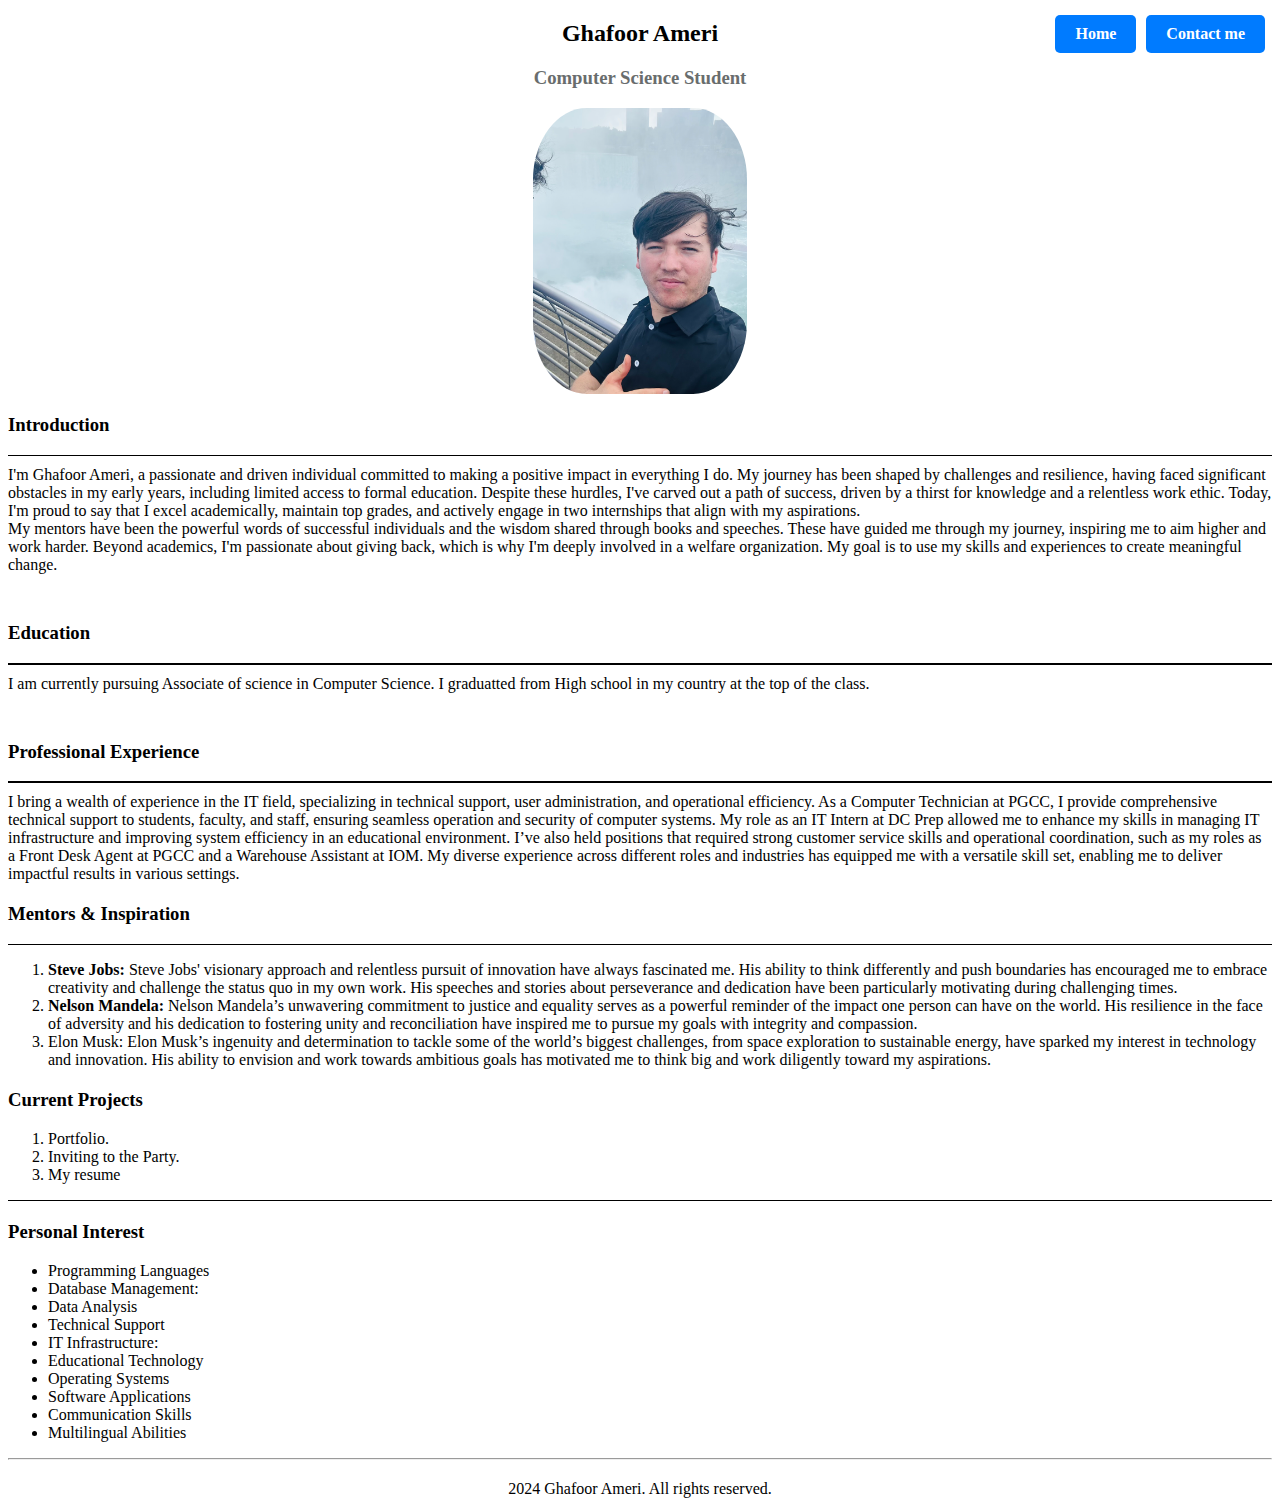
==== about.html @ c9eb3283 "Add files via upload" ====
<!DOCTYPE html>
<html lang="en">
<head>
    <meta charset="UTF-8">
    <title>About Me</title>
    <style>
        .centered {
            text-align: center;

        }
        .title {
            text-align: center;
            color: rgb(105, 109, 109);
        }
        .bold-hr {
            border: none;
            height: 1.5px;
            background-color: black;
        }
        .photo-container {
            display: flex;
            justify-content: center;
            align-items: left;
            height:auto;

        }
        .photo {
            max-width: 17%;
            height: auto;
            border-radius: 25%;
        }
        .navbar {
            position: fixed;
            top: 10px;
            right: 10px;
            display: flex;
            flex-direction:row;
        }
        .nav-button {
            background-color: #007bff;
            color: white;
            padding: 10px 20px;
            margin: 5px ;
            text-align: center;
            text-decoration: none;
            border-radius: 5px;
            font-weight: bold;
        }
        .nav-button:hover {
            background-color: #0056b3;
        }
        h3 {
            margin-top: 20px;
        }
        p {
            margin: 10px 0;
        }
       
    </style>
</head>
<body>
    <div class="navbar">
        <a href="./index.html" class="nav-button">Home</a>
        <a href="./contact.html" class="nav-button">Contact me</a>
    </div>
    <h2 class="centered">Ghafoor Ameri</h2>
    <h3 class="title">Computer Science Student</h3>
    <div class="photo-container">
        <img src="./470D8BFA-46FD-43EF-ABDF-8199E78B7647_1_105_c.jpeg" class="photo" alt="Ghafoor Ameri">
    </div>
    <h3>Introduction</h3>
    <hr class="bold-hr"/>
    <p>I'm Ghafoor Ameri, a passionate and driven individual committed to making a positive impact in everything I do. My journey has been shaped by challenges and resilience, having faced significant obstacles in my early years, including limited access to formal education. Despite these hurdles, I've carved out a path of success, driven by a thirst for knowledge and a relentless work ethic. Today, I'm proud to say that I excel academically, maintain top grades, and actively engage in two internships that align with my aspirations. <br/>

        My mentors have been the powerful words of successful individuals and the wisdom shared through books and speeches. These have guided me through my journey, inspiring me to aim higher and work harder. Beyond academics, I'm passionate about giving back, which is why I'm deeply involved in a welfare organization. My goal is to use my skills and experiences to create meaningful change.</p>
    <br/>
    <h3>Education</h3>
    <hr class="bold-hr"/>
    <p>I am currently pursuing Associate of science in Computer Science. I graduatted from High school in my country at the top of the class.</p> <br/>
    <h3>Professional Experience</h3>
    <hr class="bold-hr"/>
    <p>I bring a wealth of experience in the IT field, specializing in technical support, user administration, and operational efficiency. As a Computer Technician at PGCC, I provide comprehensive technical support to students, faculty, and staff, ensuring seamless operation and security of computer systems. My role as an IT Intern at DC Prep allowed me to enhance my skills in managing IT infrastructure and improving system efficiency in an educational environment. I’ve also held positions that required strong customer service skills and operational coordination, such as my roles as a Front Desk Agent at PGCC and a Warehouse Assistant at IOM. My diverse experience across different roles and industries has equipped me with a versatile skill set, enabling me to deliver impactful results in various settings.</p>
    <h3>Mentors & Inspiration</h3>
    <hr class="bold-hr"/>
    <p>
        <ol>
            <li><strong>Steve Jobs:</strong> Steve Jobs' visionary approach and relentless pursuit of innovation have always fascinated me. His ability to think differently and push boundaries has encouraged me to embrace creativity and challenge the status quo in my own work. His speeches and stories about perseverance and dedication have been particularly motivating during challenging times.</li>
            <li><strong>Nelson Mandela: </strong>Nelson Mandela’s unwavering commitment to justice and equality serves as a powerful reminder of the impact one person can have on the world. His resilience in the face of adversity and his dedication to fostering unity and reconciliation have inspired me to pursue my goals with integrity and compassion.</li>
            <li><stong>Elon Musk:</stong> Elon Musk’s ingenuity and determination to tackle some of the world’s biggest challenges, from space exploration to sustainable energy, have sparked my interest in technology and innovation. His ability to envision and work towards ambitious goals has motivated me to think big and work diligently toward my aspirations.</li>
        </ol>
    
    </p>
    <h3>Current Projects</h3>
    <ol>
        <li>Portfolio.</li>
        <li>Inviting to the Party.</li>
        <li>My resume</li>
    </ol>
    <hr class="bold-hr"/>

    <h3>Personal Interest</h3>
    <ul>
        <li>Programming Languages</li>
        <li>Database Management:</li>
        <li>Data Analysis</li>
        <li>Technical Support</li>
        <li>IT Infrastructure:</li>
        <li>Educational Technology</li>
        <li>Operating Systems</li>
        <li>Software Applications</li>
        <li>Communication Skills</li>
        <li>Multilingual Abilities</li>

    </ul>
    <hr/>
    <footer style="text-align: center; margin-top: 20px;">
        <p>2024 Ghafoor Ameri. All rights reserved.</p>
    </footer>






</body>
</html>
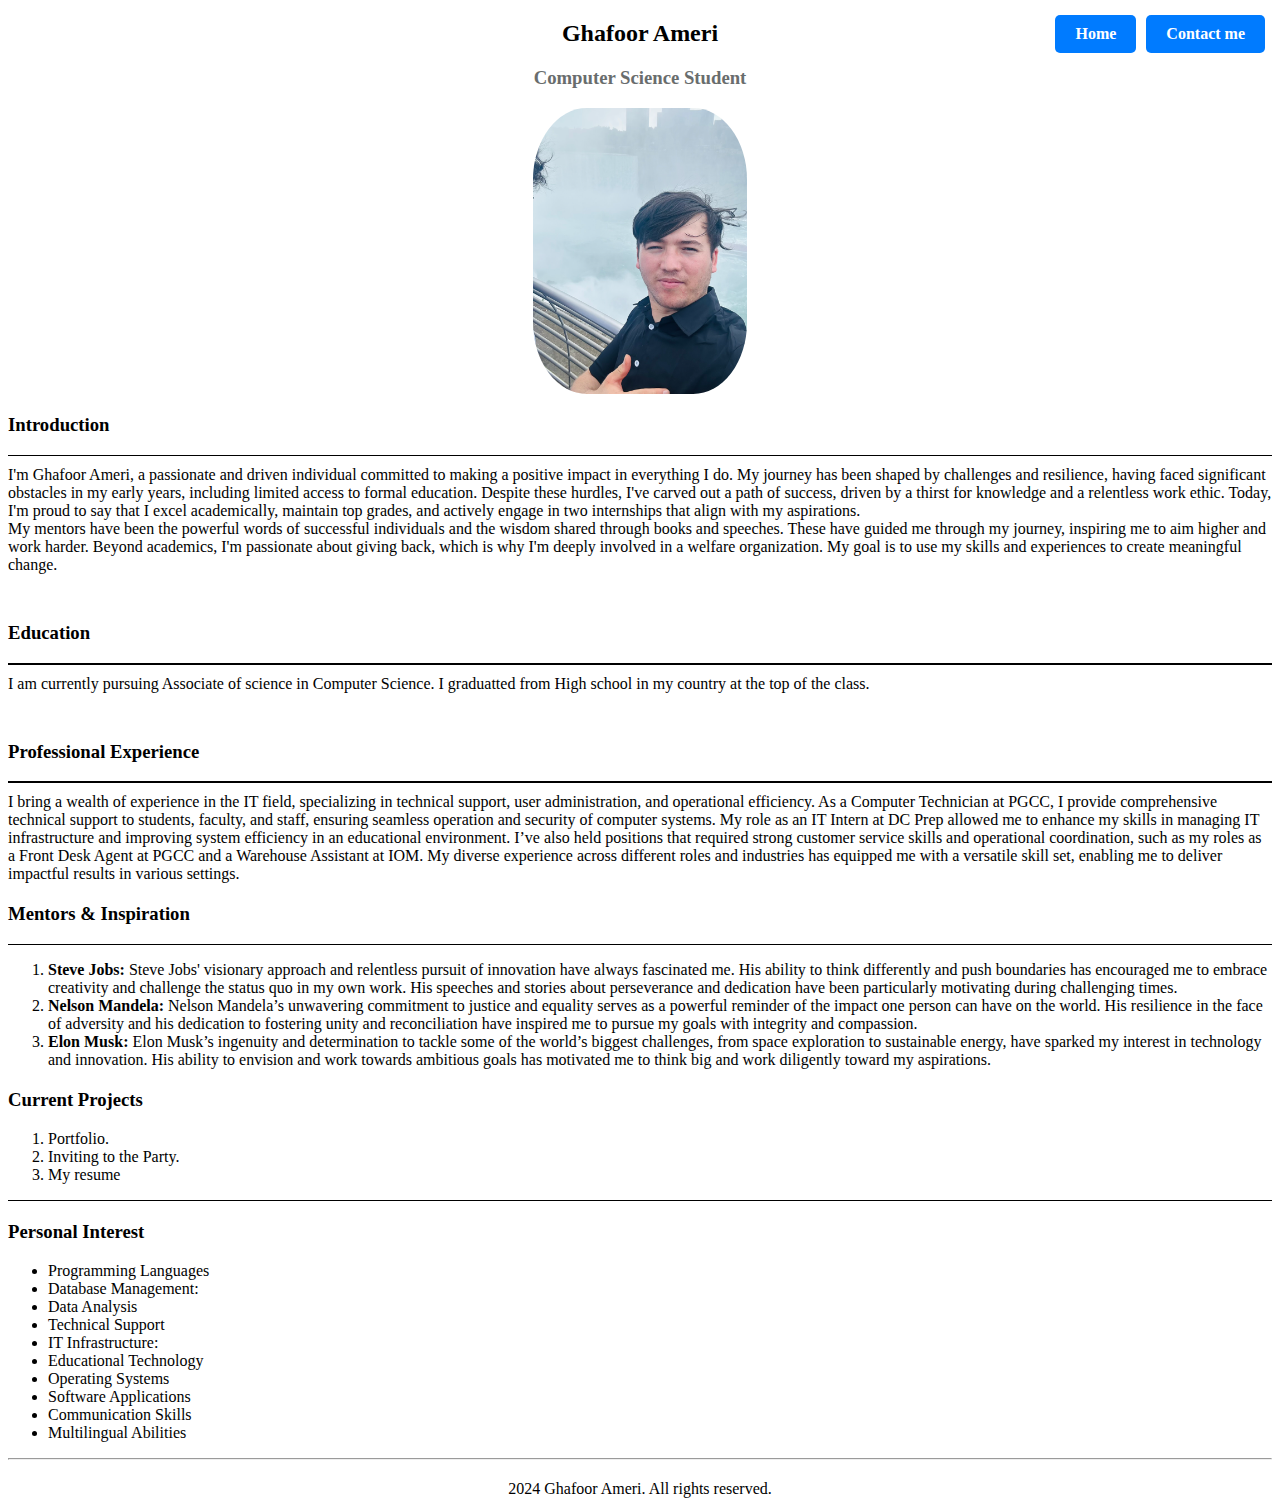
==== commit a5474819: "Update about.html" ====
--- a/about.html
+++ b/about.html
@@ -86,7 +86,7 @@
         <ol>
             <li><strong>Steve Jobs:</strong> Steve Jobs' visionary approach and relentless pursuit of innovation have always fascinated me. His ability to think differently and push boundaries has encouraged me to embrace creativity and challenge the status quo in my own work. His speeches and stories about perseverance and dedication have been particularly motivating during challenging times.</li>
             <li><strong>Nelson Mandela: </strong>Nelson Mandela’s unwavering commitment to justice and equality serves as a powerful reminder of the impact one person can have on the world. His resilience in the face of adversity and his dedication to fostering unity and reconciliation have inspired me to pursue my goals with integrity and compassion.</li>
-            <li><stong>Elon Musk:</stong> Elon Musk’s ingenuity and determination to tackle some of the world’s biggest challenges, from space exploration to sustainable energy, have sparked my interest in technology and innovation. His ability to envision and work towards ambitious goals has motivated me to think big and work diligently toward my aspirations.</li>
+            <li><strong>Elon Musk:</strong> Elon Musk’s ingenuity and determination to tackle some of the world’s biggest challenges, from space exploration to sustainable energy, have sparked my interest in technology and innovation. His ability to envision and work towards ambitious goals has motivated me to think big and work diligently toward my aspirations.</li>
         </ol>
     
     </p>
@@ -123,4 +123,4 @@
 
 
 </body>
-</html>+</html>
